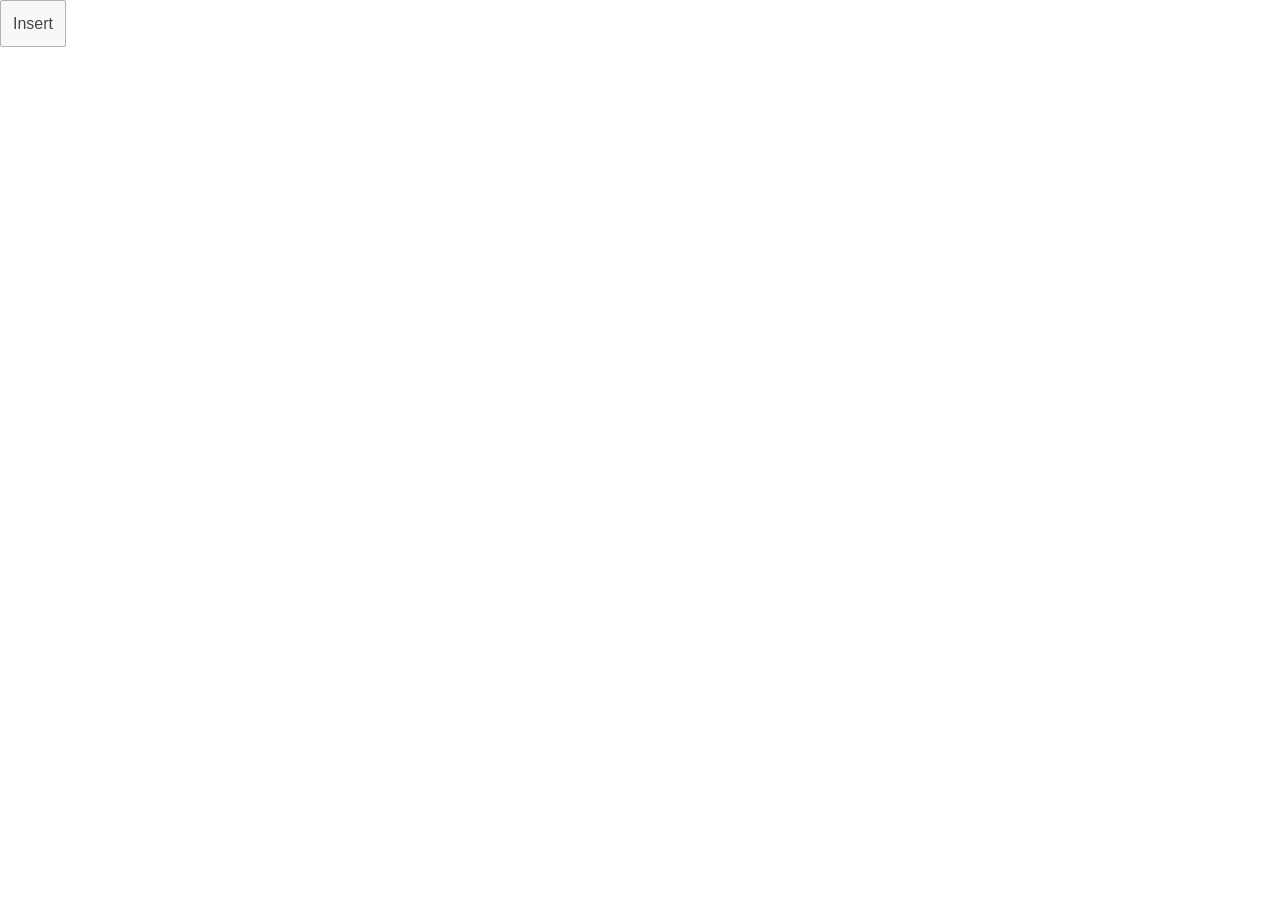
==== www/index.html @ 551fd74f "original file" ====
<!DOCTYPE html>
<html>
  <head>
    <meta charset="utf-8">
    <meta name="viewport" content="initial-scale=1, maximum-scale=1, user-scalable=no, width=device-width">
    <title></title>

    <link href="lib/ionic/css/ionic.css" rel="stylesheet">
    <link href="css/style.css" rel="stylesheet">

    <!-- IF using Sass (run gulp sass first), then uncomment below and remove the CSS includes above
    <link href="css/ionic.app.css" rel="stylesheet">
    -->

    <!-- ionic/angularjs js -->
    <script src="lib/ionic/js/ionic.bundle.js"></script>

    <!-- cordova script (this will be a 404 during development) -->
    <script src="cordova.js"></script>

    <!-- your app's js -->
    <script src="js/app.js"></script>
    <script src="js/controllers.js"></script>
    <script src="js/services.js"></script>
      <script src="js/ng-cordova.min.js"></script>
  </head>
  <body ng-app="starter">
    <!--
      The nav bar that will be updated as we navigate between views.
    -->
 <!--    <ion-nav-bar class="bar-stable">
      <ion-nav-back-button>
      </ion-nav-back-button>
    </ion-nav-bar> -->
    <!--
      The views will be rendered in the <ion-nav-view> directive below
      Templates are in the /templates folder (but you could also
      have templates inline in this html file if you'd like).
    -->

 <ion-content>
     <!--  <button class="button" ng-click="scanBarcode()" ng-controller="ourController">Scan</button> -->
      <button class="button" ng-click="insertdatako()" ng-controller="AccountCtrl" >Insert</button>
   </ion-content>




  
  </body>
</html>
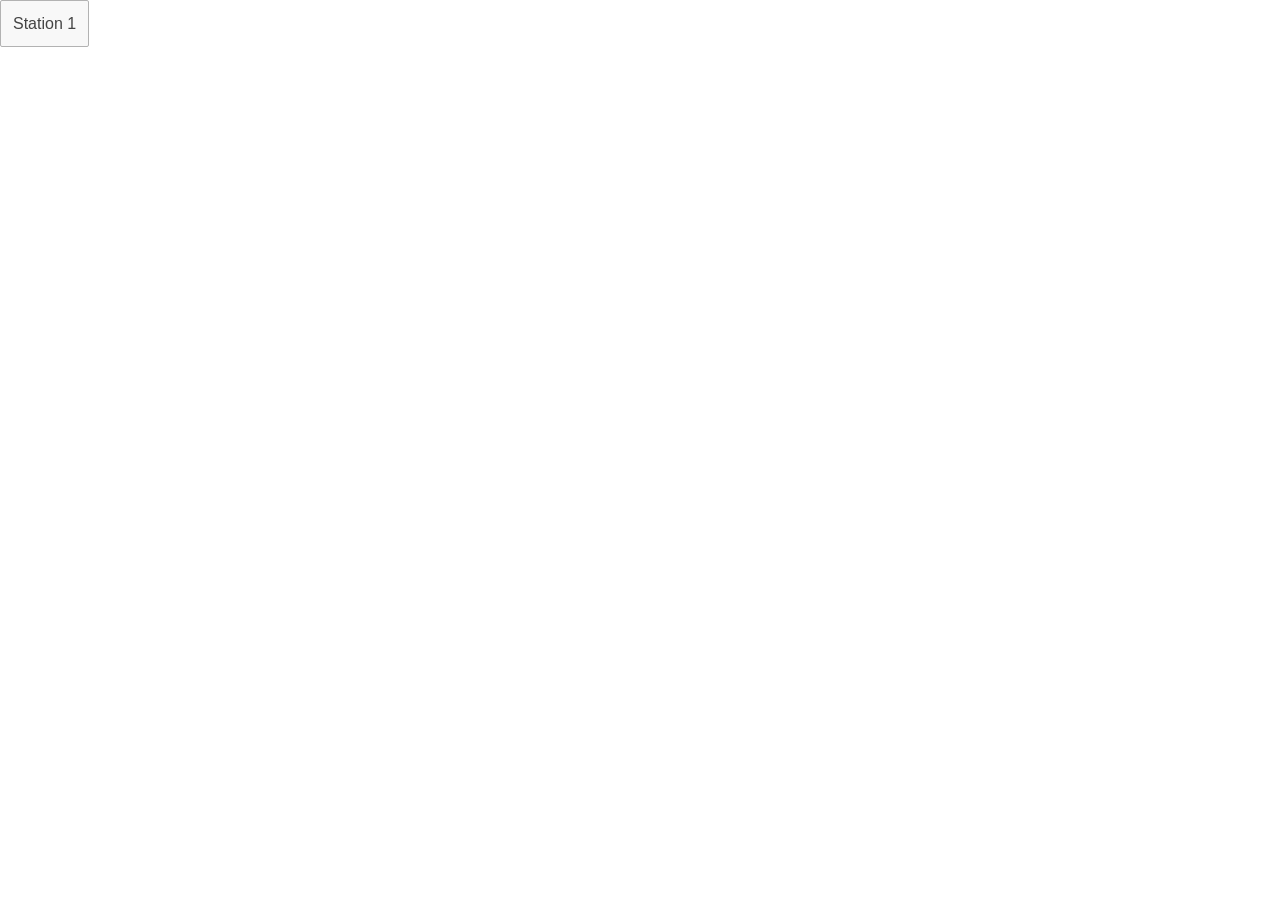
==== commit 44bab12a: "with station button" ====
--- a/www/index.html
+++ b/www/index.html
@@ -24,6 +24,16 @@
     <script src="js/services.js"></script>
       <script src="js/ng-cordova.min.js"></script>
   </head>
+
+
+  <script type="text/javascript">
+
+
+
+
+  </script>
+
+
   <body ng-app="starter">
     <!--
       The nav bar that will be updated as we navigate between views.
@@ -39,8 +49,25 @@
     -->
 
  <ion-content>
-     <!--  <button class="button" ng-click="scanBarcode()" ng-controller="ourController">Scan</button> -->
-      <button class="button" ng-click="insertdatako()" ng-controller="AccountCtrl" >Insert</button>
+    
+   
+
+ <!--    <div class="list">
+
+  <label class="item item-input item-select">
+    <div class="input-label">
+      Events
+    </div>
+    <select>
+      <option id="firstlist">First</option>
+      <option id="secondlist">Second</option>
+      <option id="thirdlist">Third</option>
+    </select>
+  </label>
+
+</div> -->
+<a href="first.html">
+   <button class="button">Station 1</button></a>
    </ion-content>
 
 
--- a/www/css/style.css
+++ b/www/css/style.css
@@ -0,0 +1,7 @@
+/* Empty. Add your own CSS if you like */
+#scanningbutton{
+	position: center;
+	height: 100px;
+	width: 100%;
+
+}
